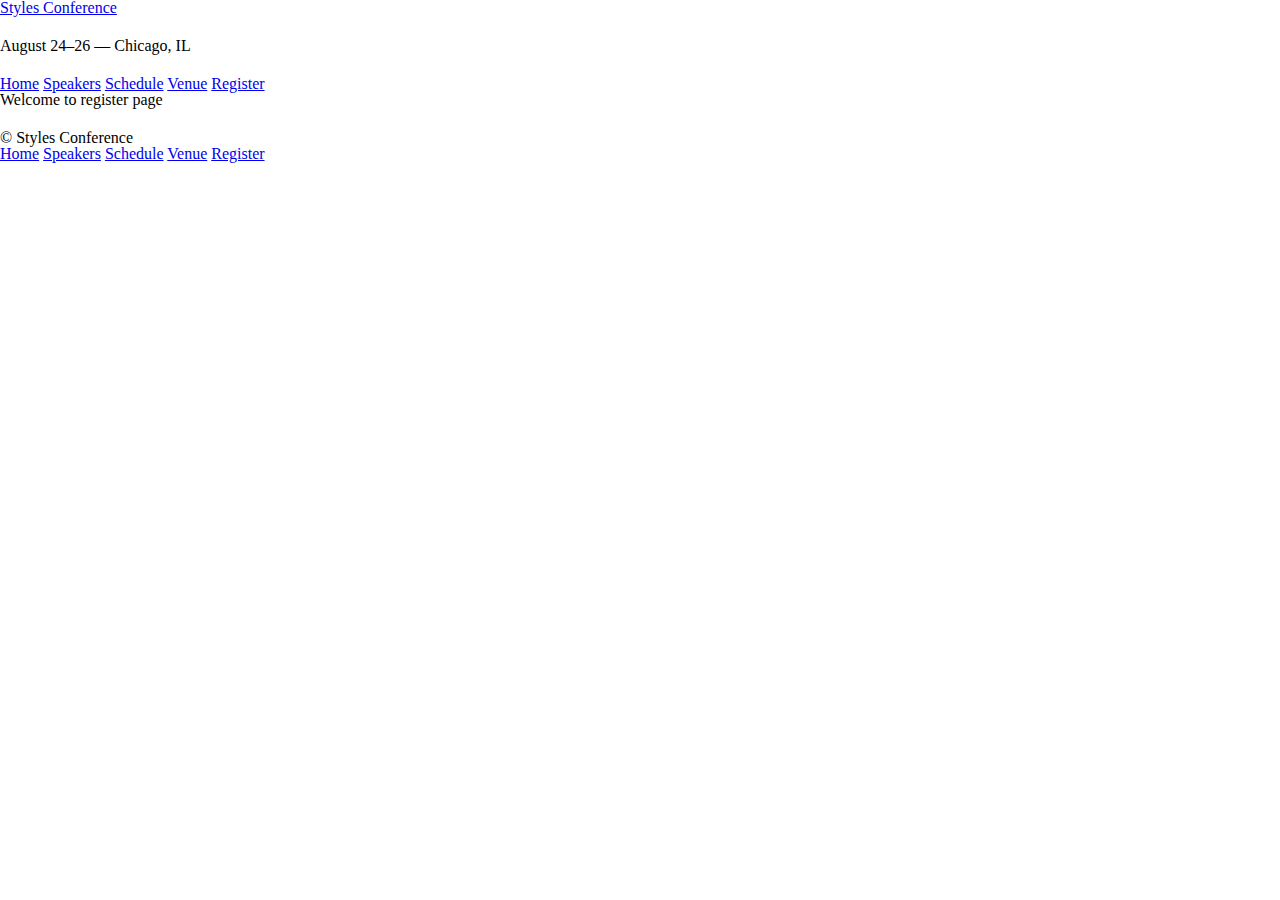
==== register.html @ ffcaada5 "first commit" ====
<!DOCTYPE html>
<html lang="en">
<head>
    <meta charset="UTF-8">
    <meta name="viewport" content="width=device-width, initial-scale=1.0">
    <title>Document</title>
    <link rel="stylesheet" href="./assets/styles_sheets/main.css">
</head>
<body>
    <header>
        <a href="index.html"><h1>Styles Conference</h1></a>
        <h3>August 24&ndash;26 &mdash; Chicago, IL</h3>
        <nav>
            <a href="index.html">Home</a>
            <a href="speaker.html">Speakers</a>
            <a href="schedule.html">Schedule</a>
            <a href="venue.html">Venue</a>
            <a href="register.html">Register</a>
        </nav>
    </header>
    <h1>Welcome to register page</h1>
    <footer>
        <small>&copy; Styles Conference</small>
        <nav>
            <a href="index.html">Home</a>
            <a href="speaker.html">Speakers</a>
            <a href="schedule.html">Schedule</a>
            <a href="venue.html">Venue</a>
            <a href="register.html">Register</a>
        </nav>
    </footer>
</body>
</html>
---- assets/styles_sheets/main.css ----
/* http://meyerweb.com/eric/tools/css/reset/ 
   v2.0 | 20110126
   License: none (public domain)
*/

html, body, div, span, applet, object, iframe,
h1, h2, h3, h4, h5, h6, p, blockquote, pre,
a, abbr, acronym, address, big, cite, code,
del, dfn, em, img, ins, kbd, q, s, samp,
small, strike, strong, sub, sup, tt, var,
b, u, i, center,
dl, dt, dd, ol, ul, li,
fieldset, form, label, legend,
table, caption, tbody, tfoot, thead, tr, th, td,
article, aside, canvas, details, embed, 
figure, figcaption, footer, header, hgroup, 
menu, nav, output, ruby, section, summary,
time, mark, audio, video {
	margin: 0;
	padding: 0;
	border: 0;
	font-size: 100%;
	font: inherit;
	vertical-align: baseline;
}
/* HTML5 display-role reset for older browsers */
article, aside, details, figcaption, figure, 
footer, header, hgroup, menu, nav, section {
	display: block;
}
body {
	line-height: 1;
}
ol, ul {
	list-style: none;
}
blockquote, q {
	quotes: none;
}
blockquote:before, blockquote:after,
q:before, q:after {
	content: '';
	content: none;
}
table {
	border-collapse: collapse;
	border-spacing: 0;
}
/* 
=============================================================================
GRID STYLES
=============================================================================
*/
*,
*:before,
*:after{
    -webkit-box-sizing: content-box;
    -moz-box-sizing: border-box;
     box-sizing: border-box;
}
.container{
    width: 960px;
    background-color: aqua;
    margin: 0 auto;
    padding: 0 20px;
}
/* 
=============================================================================
TYPOGRAPHY
=============================================================================
*/
h1, h3,h4,h5, p{
    margin-bottom: 22px;
}
/* 
=============================================================================
col
=============================================================================
*/
.col-1-3{
	width: 33.33%;
	background-color: white;
}
.col-2-2{
	width: 66.66%;
}
.col-1-3,
.col-2-2{
	display: inline-block;
	vertical-align: top;
}
.grid,
.col-1-3,
.col-2-2{
	padding-left: 15px;
	padding-right: 15px;
}
.container,
.grid{
	margin: 0px auto;
	width: 960px;
}
.container{
	padding-left: 30px;
	padding-right: 30px;
}
.hero{
	padding: 22px 80px 66px 80px;
}
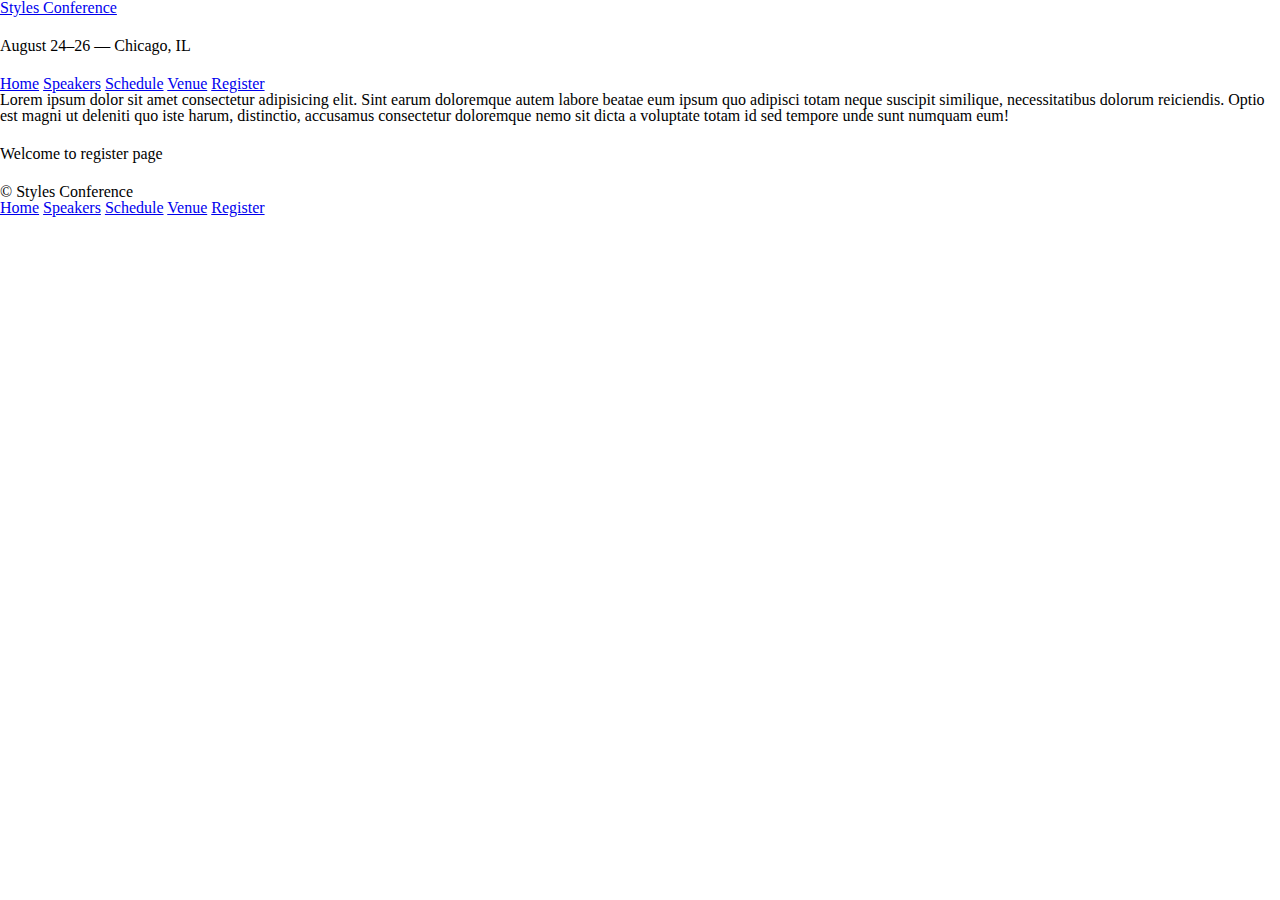
==== commit fddc93da: "added a paragraph to schedule.html" ====
--- a/register.html
+++ b/register.html
@@ -18,6 +18,7 @@
             <a href="register.html">Register</a>
         </nav>
     </header>
+    <p>Lorem ipsum dolor sit amet consectetur adipisicing elit. Sint earum doloremque autem labore beatae eum ipsum quo adipisci totam neque suscipit similique, necessitatibus dolorum reiciendis. Optio est magni ut deleniti quo iste harum, distinctio, accusamus consectetur doloremque nemo sit dicta a voluptate totam id sed tempore unde sunt numquam eum!</p>
     <h1>Welcome to register page</h1>
     <footer>
         <small>&copy; Styles Conference</small>
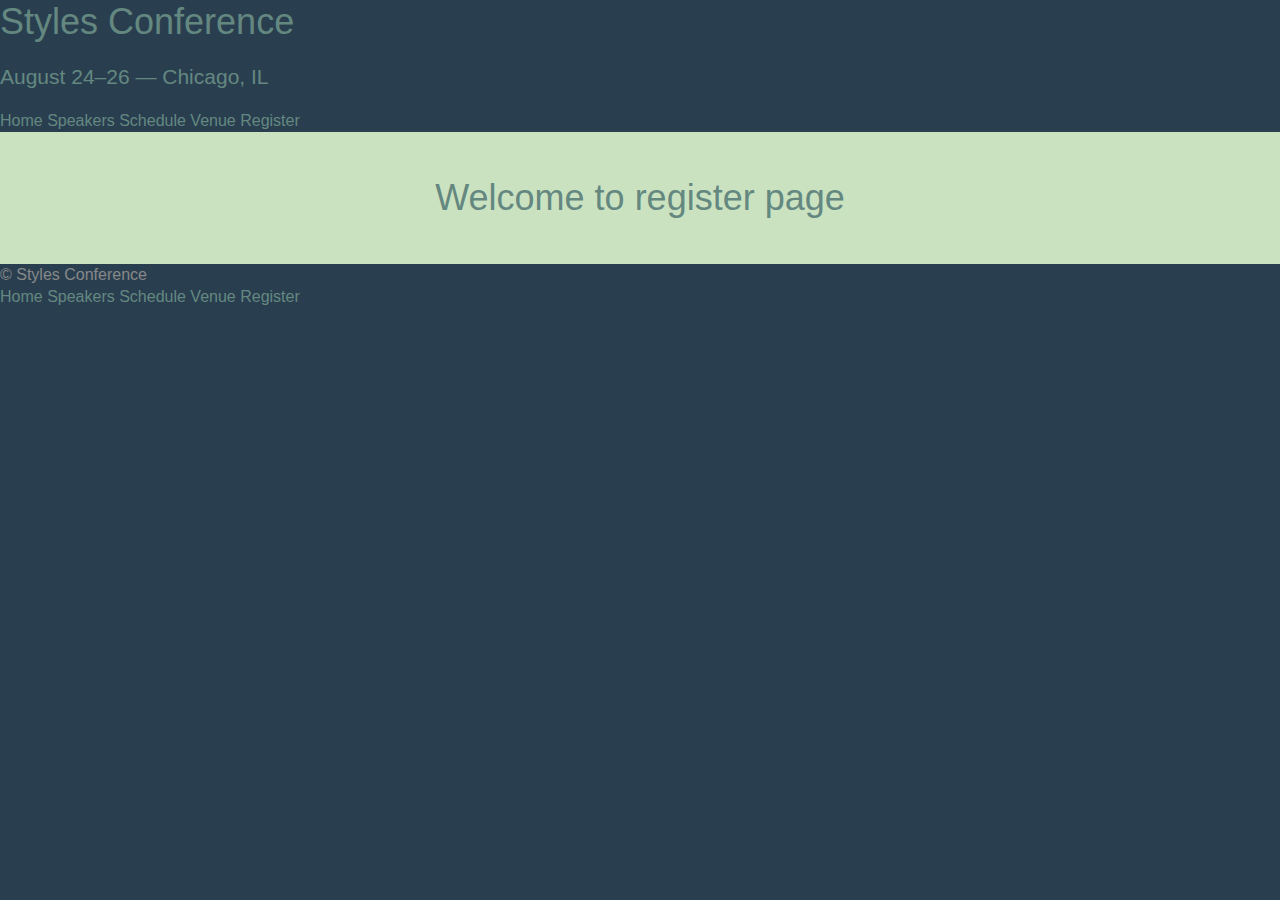
==== commit be3f32b3: "second" ====
--- a/register.html
+++ b/register.html
@@ -1,14 +1,18 @@
 <!DOCTYPE html>
 <html lang="en">
+
 <head>
     <meta charset="UTF-8">
     <meta name="viewport" content="width=device-width, initial-scale=1.0">
     <title>Document</title>
     <link rel="stylesheet" href="./assets/styles_sheets/main.css">
 </head>
+
 <body>
     <header>
-        <a href="index.html"><h1>Styles Conference</h1></a>
+        <a href="index.html">
+            <h1>Styles Conference</h1>
+        </a>
         <h3>August 24&ndash;26 &mdash; Chicago, IL</h3>
         <nav>
             <a href="index.html">Home</a>
@@ -18,8 +22,11 @@
             <a href="register.html">Register</a>
         </nav>
     </header>
-    <p>Lorem ipsum dolor sit amet consectetur adipisicing elit. Sint earum doloremque autem labore beatae eum ipsum quo adipisci totam neque suscipit similique, necessitatibus dolorum reiciendis. Optio est magni ut deleniti quo iste harum, distinctio, accusamus consectetur doloremque nemo sit dicta a voluptate totam id sed tempore unde sunt numquam eum!</p>
-    <h1>Welcome to register page</h1>
+    <section class="row_alt">
+        <div class="container">
+            <h1 class="cnt">Welcome to register page</h1>
+        </div>
+    </section>
     <footer>
         <small>&copy; Styles Conference</small>
         <nav>
@@ -31,4 +38,5 @@
         </nav>
     </footer>
 </body>
+
 </html>--- a/assets/styles_sheets/main.css
+++ b/assets/styles_sheets/main.css
@@ -48,6 +48,16 @@
 }
 /* 
 =============================================================================
+body STYLES
+=============================================================================
+*/
+body{
+	background-color: #293f50;
+	color: #888;
+	font: 300 16px/22px "Open Sans", "Helvetica Nueu", Helvetica, Arial, sans-serif;
+}
+/* 
+=============================================================================
 GRID STYLES
 =============================================================================
 */
@@ -58,28 +68,18 @@
     -moz-box-sizing: border-box;
      box-sizing: border-box;
 }
+.container,
+.grid {
+	margin: 0px auto;
+	width: 960px;
+}
 .container{
-    width: 960px;
-    background-color: aqua;
-    margin: 0 auto;
-    padding: 0 20px;
-}
-/* 
-=============================================================================
-TYPOGRAPHY
-=============================================================================
-*/
-h1, h3,h4,h5, p{
-    margin-bottom: 22px;
-}
-/* 
-=============================================================================
-col
-=============================================================================
-*/
+	padding-left: 30px;
+	padding-right: 30px;
+}
 .col-1-3{
 	width: 33.33%;
-	background-color: white;
+
 }
 .col-2-2{
 	width: 66.66%;
@@ -95,15 +95,147 @@
 	padding-left: 15px;
 	padding-right: 15px;
 }
-.container,
-.grid{
-	margin: 0px auto;
-	width: 960px;
-}
-.container{
-	padding-left: 30px;
-	padding-right: 30px;
-}
-.hero{
+.tagline{
+	margin: 66px 0 22px 0;
+	clear: both;
+}
+/* 
+=============================================================================
+TYPOGRAPHY
+=============================================================================
+*/
+h1, h3, h4, h5 {
+    margin-bottom: 22px;
+	color: #648880;
+}
+p{
+	margin-bottom: 22px;
+}
+h1{
+	font-size: 36px;
+	line-height: 44px;
+}
+h2{
+	font-size: 24px;
+	line-height: 44px;
+}
+h3{
+	font-size: 21px;
+}
+h4{
+	font-size: 18px;
+}
+h5{
+	color: #a9b2b9;
+	font-size: 14px;
+	font-weight: 400;
+}
+strong{
+	font-weight: 400;
+}
+cite, em {
+	font-style: italic;
+}
+a:hover {
+	color: #a9b2b9;
+}
+a{
+	color: #648880;
+	text-decoration: none;
+}
+.logo{
+	border-top: 4px solid #648880;
+	float: left;
+	font-size: 48px;
+	line-height: 44px;
+	padding: 40px 0 22px 0;
+}
+/* 
+=============================================================================
+col
+=============================================================================
+*/
+
+.hero {
+	color: #fff;
+	line-height: 44px;
 	padding: 22px 80px 66px 80px;
-}
+	text-align: center;
+}
+.hero h2 {
+	font-size: 36px;
+}
+.hero p {
+	font-size: 24px;
+}
+/* 
+=============================================================================
+nav
+=============================================================================
+*/
+.primary_nav {
+	font-size: 14px;
+	font-weight: 400;
+}
+.primary_footer {
+	color: #648880;
+	font-size: 14px;
+	padding: 44px 0;
+}
+.primary_footer small {
+	float: left;
+	font-weight: 400;
+}
+/* 
+=============================================================================
+teaser
+=============================================================================
+*/
+.teaser a:hover h3 {
+	color: #a9b2b9;
+}
+.primary_header a,
+.primary_footer a {
+	color: #fff;
+}
+.primary_header a:hover,
+.primary_footer a:hover {
+	color: #648880;
+}
+.btn {
+	border-radius: 5px;
+	color: #fff;
+	cursor: pointer;
+	display: inline-block;
+	font-weight: 400;
+	letter-spacing: .5px;
+	margin: 0;
+	text-transform: uppercase;
+}
+.btn_alt {
+	border: 1px solid #fff;
+	padding: 10px 30px;
+}
+.btn_alt:hover {
+	background-color: #fff;
+	color: #648880;
+}
+.row,
+.row_alt {
+	min-width: 960px;
+}
+.row {
+	background: #fff;
+	padding: 66px 0 44px 0;
+}
+.row_alt {
+	background: #cbe2c1;
+	background: -webkit-linear-gradient(to right, #a1d3b0, #f6f1d3);
+	background: -moz-linear-gradient(to right, #a1d3b0, #f6f1d3);
+	background: -linear-gradient(to right, #a1d3b0, #f6f1d3);
+	padding: 44px 0 22px 0;
+}
+
+.cnt {
+	text-align: center;
+}